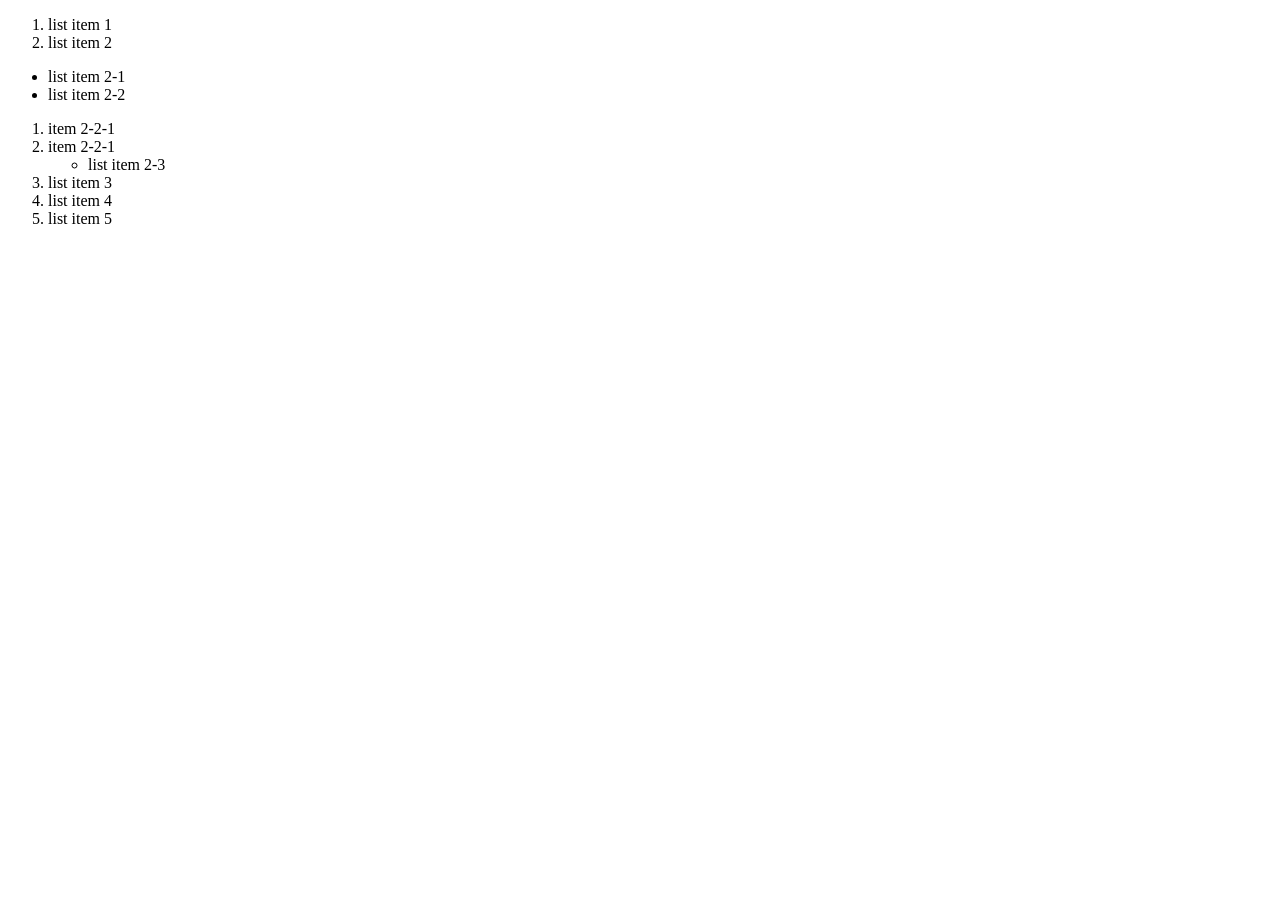
==== index.html @ 8e4302fa "Day 2" ====
<!DOCTYPE html>
<html lang="en">
<head>
    <meta charset="UTF-8">
    <meta name="viewport" content="width=device-width, initial-scale=1.0">
    <title>Document</title>
</head>
<body>
    <ol>
        <li>list item 1</li>
        <li>list item 2</li>
    </ol>   
    <ul>
             <li>list item 2-1</li>
             <li>list item 2-2</li>
    </ul>   
        <ol>
            <li> item 2-2-1</li>
            <li> item 2-2-1</li>
    <ul>
                <li>list item 2-3</li>
            </ul>
            <li>list item 3</li>
            <li> list item 4</li>
            <li> list item 5</li>
        </ol>
</body>
</html>
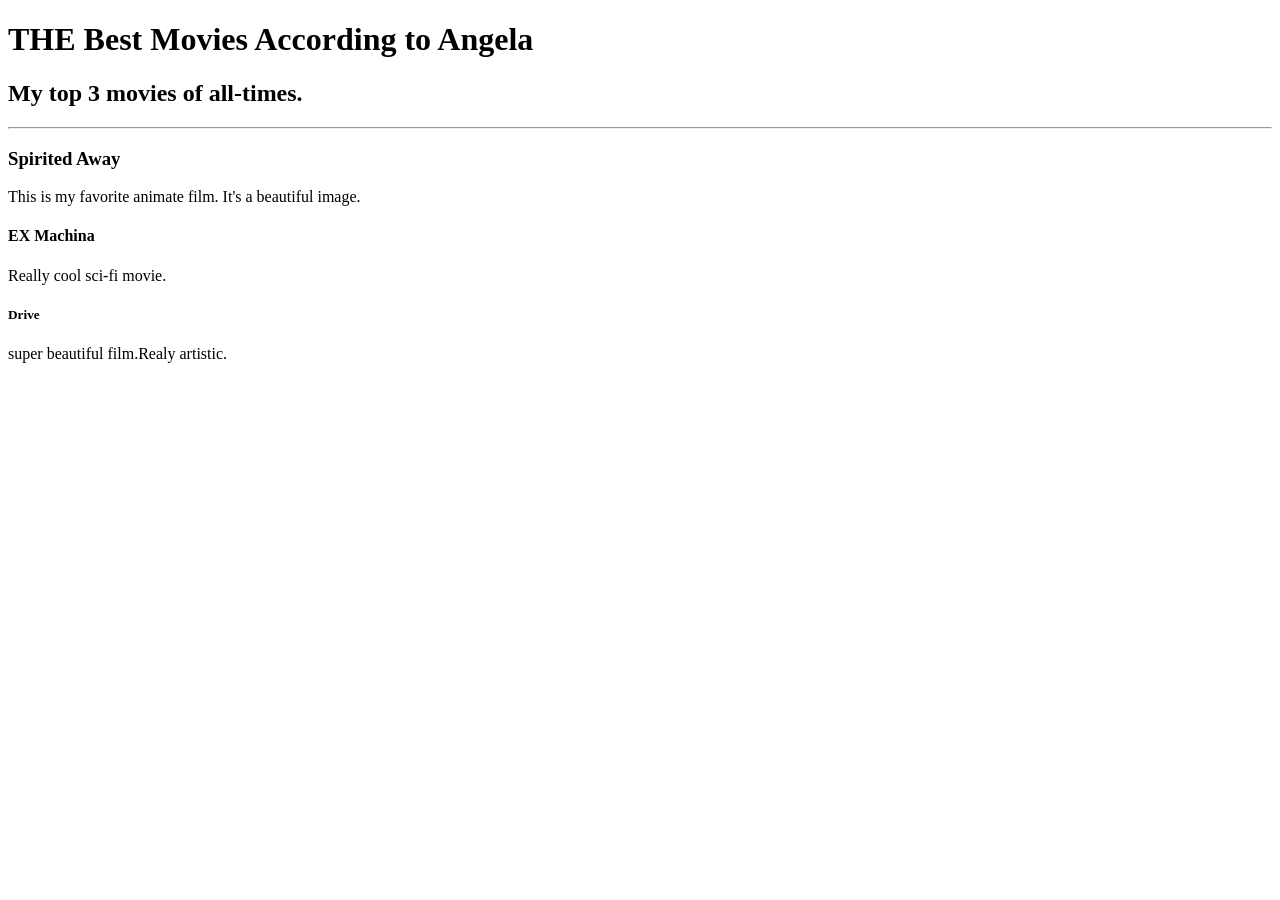
==== commit b8630f1b: "day 2" ====
--- a/index.html
+++ b/index.html
@@ -6,23 +6,14 @@
     <title>Document</title>
 </head>
 <body>
-    <ol>
-        <li>list item 1</li>
-        <li>list item 2</li>
-    </ol>   
-    <ul>
-             <li>list item 2-1</li>
-             <li>list item 2-2</li>
-    </ul>   
-        <ol>
-            <li> item 2-2-1</li>
-            <li> item 2-2-1</li>
-    <ul>
-                <li>list item 2-3</li>
-            </ul>
-            <li>list item 3</li>
-            <li> list item 4</li>
-            <li> list item 5</li>
-        </ol>
+    <h1>THE Best Movies According to Angela</h1>
+    <h2>My top 3 movies of all-times.</h2>
+    <hr>
+    <h3>Spirited Away</h3>
+    <p>This is my favorite animate film. It's a beautiful image.</p>
+    <h4>EX Machina</h4>
+    <p>Really cool sci-fi movie.</p>
+    <h5>Drive</h5>
+    <p>super beautiful film.Realy artistic.</p>
 </body>
 </html>
